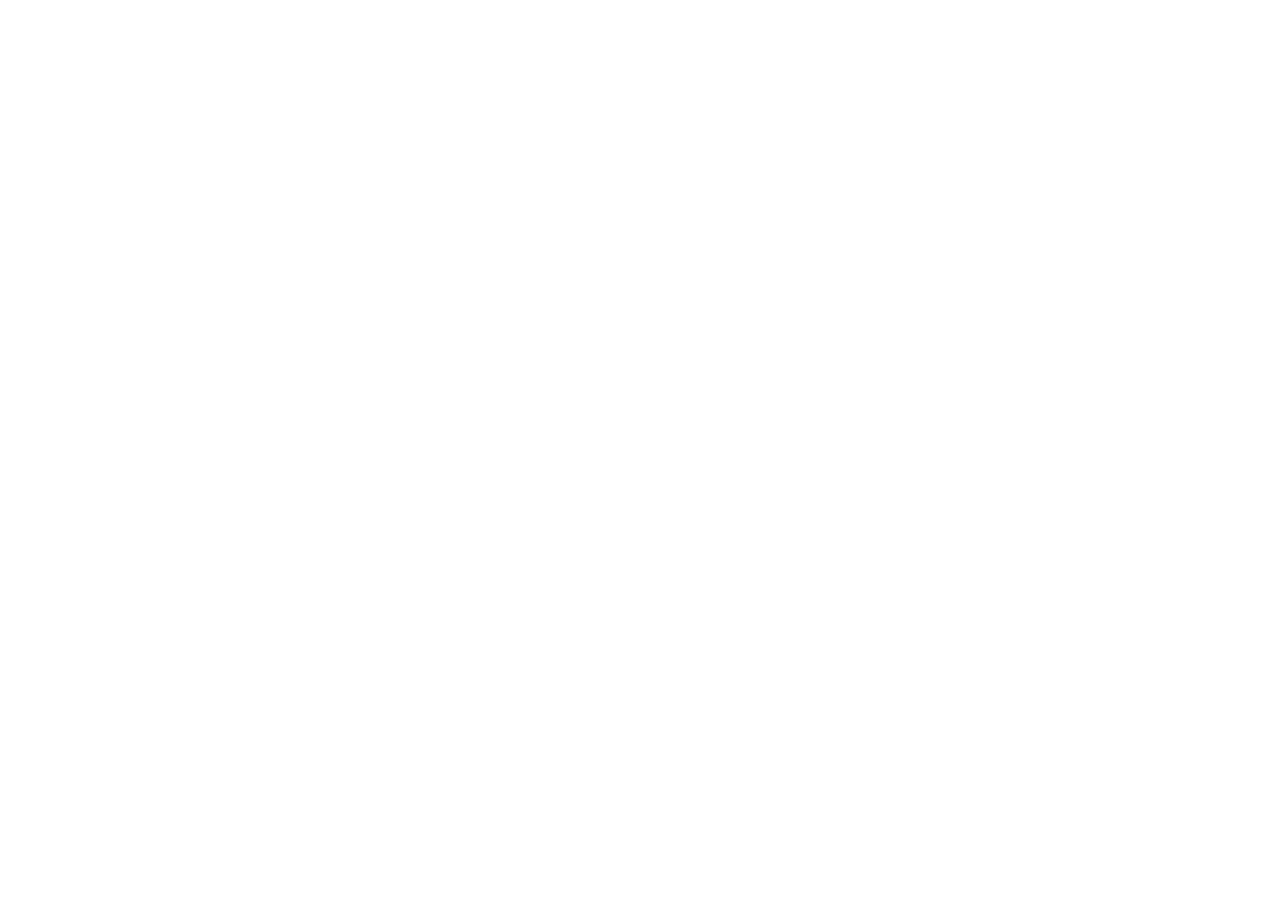
==== about-me.html @ 4abf65e6 "subsites" ====
<!DOCTYPE html>
<html lang="en">
<head>
  <meta charset="UTF-8">
  <meta name="viewport" content="width=device-width, initial-scale=1, shrink-to-fit=no">
  <meta http-equiv="x-ua-compatible" content="ie=edge">
  <title>Emotions Studio</title>
  <!-- MDB icon -->
  <link rel="icon" href="img/logo.ico" type="image/x-icon" >
  <!-- Font Awesome -->
  <link rel="stylesheet" href="https://use.fontawesome.com/releases/v5.11.2/css/all.css">
  <!-- Google Fonts Roboto -->
  <link rel="stylesheet" href="https://fonts.googleapis.com/css?family=Roboto:300,400,500,700&display=swap">
  <!-- Bootstrap core CSS -->
  <link rel="stylesheet" href="css/bootstrap.min.css">
  <!-- Material Design Bootstrap -->
  <link rel="stylesheet" href="css/mdb.min.css">
  <!-- Your custom styles (optional) -->
  <link rel="stylesheet" href="css/style.css">
</head>

  <!-- jQuery -->
  <script type="text/javascript" src="js/jquery.min.js"></script>
  <!-- Bootstrap tooltips -->
  <script type="text/javascript" src="js/popper.min.js"></script>
  <!-- Bootstrap core JavaScript -->
  <script type="text/javascript" src="js/bootstrap.min.js"></script>
  <!-- MDB core JavaScript -->
  <script type="text/javascript" src="js/mdb.min.js"></script>
  <!-- Your custom scripts (optional) -->
  <script type="text/javascript"></script>

</body>
</html>
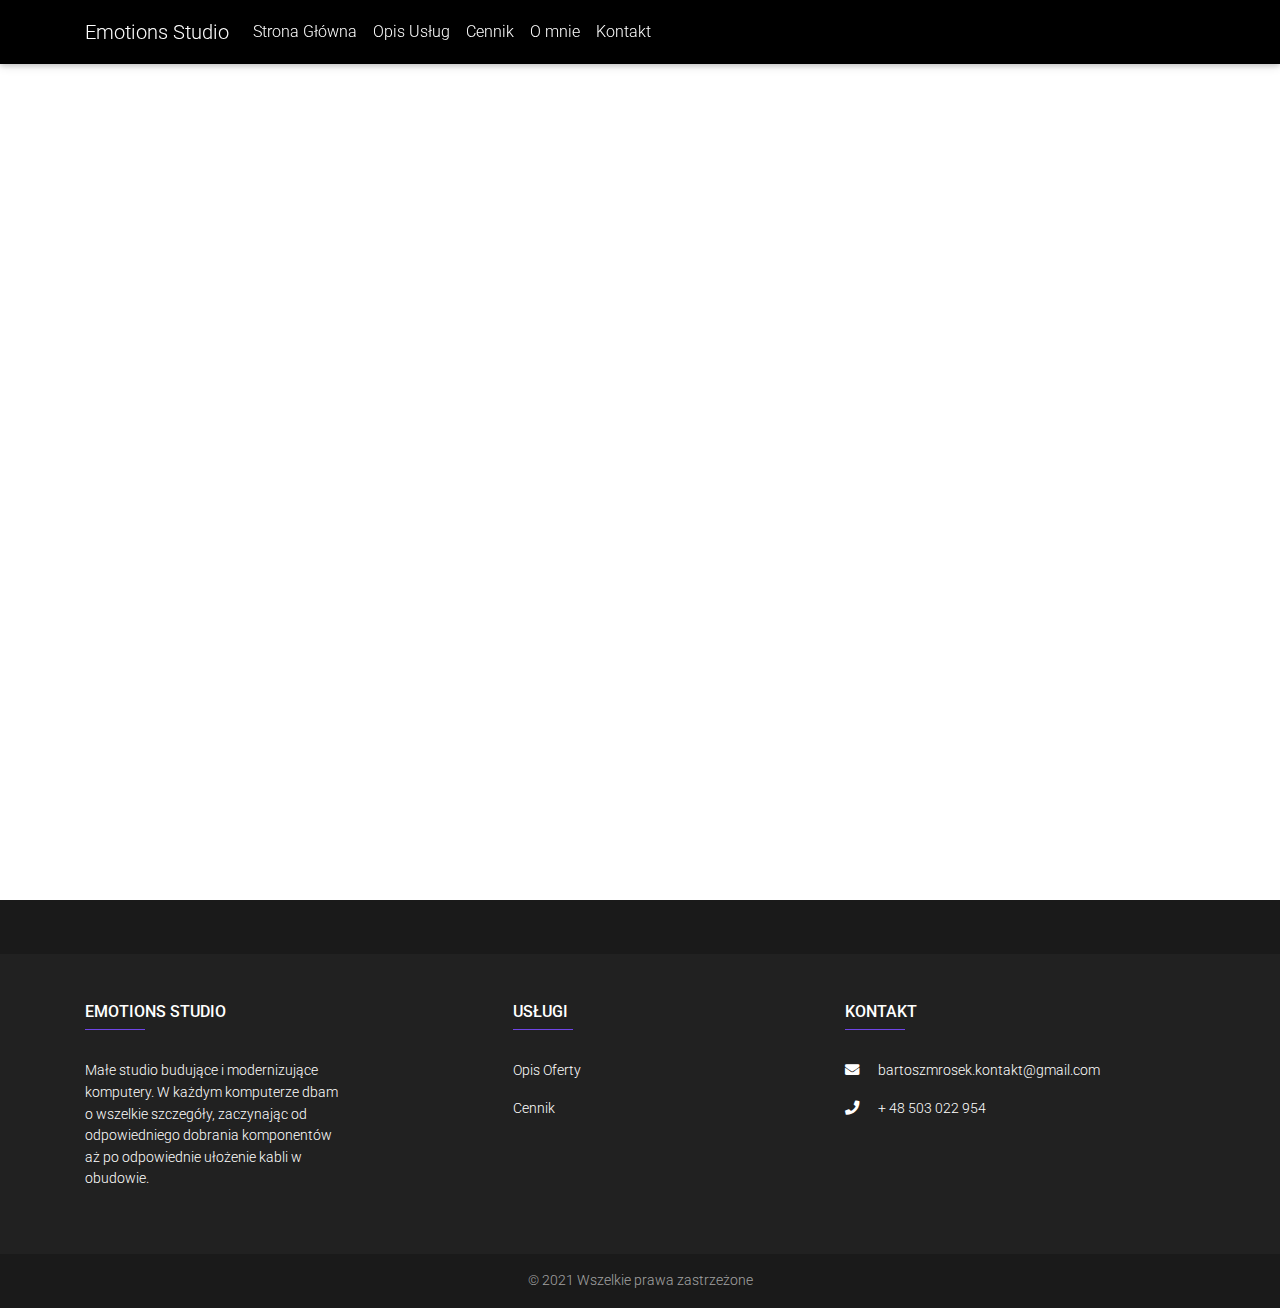
==== commit 6a261502: "theme" ====
--- a/about-me.html
+++ b/about-me.html
@@ -18,6 +18,156 @@
   <!-- Your custom styles (optional) -->
   <link rel="stylesheet" href="css/style.css">
 </head>
+<body>
+
+    <!--Main Navigation-->
+    <header>
+ 
+     <!--Navbar-->
+     
+     <!--Navbar-->
+    <nav class="navbar navbar-expand-lg navbar-dark black fixed-top scrolling-navbar">
+
+        <div class="container">
+  
+          <!-- Navbar brand -->
+          <a class="navbar-brand" href="https://emotionsstudio.tk/">Emotions Studio</a>
+  
+          <!-- Collapse button -->
+          <button class="navbar-toggler" type="button" data-toggle="collapse" data-target="#basicExampleNav"
+            aria-controls="basicExampleNav" aria-expanded="false" aria-label="Toggle navigation">
+            <span class="navbar-toggler-icon"></span>
+          </button>
+  
+          <!-- Collapsible content -->
+          <div class="collapse navbar-collapse" id="basicExampleNav">
+  
+            <!-- Links -->
+            <ul class="navbar-nav mr-auto smooth-scroll">
+                <li class="nav-item">
+                    <a class="nav-link" href="https://emotionsstudio.tk/">Strona Główna</a>
+                </li>
+                <li class="nav-item">
+                    <a class="nav-link" href="about.html">Opis Usług</a>
+                </li>
+                <li class="nav-item">
+                    <a class="nav-link" href="price-list.html">Cennik</a>
+                </li>
+                <li class="nav-item">
+                    <a class="nav-link" href="about-me.html">O mnie</a>
+                </li>
+                <li class="nav-item">
+                    <a class="nav-link" href="contact.html">Kontakt</a>
+                </li>
+            </ul>
+            <!-- Links -->
+          <!-- Collapsible content -->
+  
+        </div>
+  
+      </nav>
+      <!--/.Navbar-->
+   <!--/.Navbar-->
+   </header>
+
+   <!-- Footer -->
+   <footer class="page-footer font-small bg-dark">
+
+    <!-- Social buttons -->
+    <div class="footer-copyright">
+      <div class="container">
+        <!--Grid row-->
+        <div class="row py-3 d-flex align-items-center">
+
+          <!--Grid column-->
+          
+          <!--Grid column-->
+
+          <!--Grid column-->
+          <div class="col-md-6 col-lg-7 text-center text-md-right">
+            <!--Facebook-->
+            <a class="fb-ic ml-0">
+              <i class="fa fa-facebook white-text mr-4"></i>
+            </a>
+            <!--Twitter-->
+            <a class="tw-ic">
+              <i class="fa fa-twitter white-text mr-4"> </i>
+            </a>
+            <!--Google +-->
+            <a class="gplus-ic">
+              <i class="fa fa-google-plus white-text mr-4"> </i>
+            </a>
+            <!--Linkedin-->
+            <a class="li-ic">
+              <i class="fa fa-linkedin white-text mr-4"> </i>
+            </a>
+            <!--Instagram-->
+            <a class="ins-ic">
+              <i class="fa fa-instagram white-text mr-lg-4"> </i>
+            </a>
+          </div>
+          <!--Grid column-->
+
+        </div>
+        <!--Grid row-->
+      </div>
+    </div>
+    <!-- Social buttons -->
+
+    <!--Footer Links-->
+    <div class="container mt-5 mb-4 text-center text-md-left">
+      <div class="row mt-3">
+
+        <!--First column-->
+        <div class="col-md-3 col-lg-4 col-xl-3 mb-4">
+          <h6 class="text-uppercase font-weight-bold">
+            <strong>Emotions Studio</strong>
+          </h6>
+          <hr class="deep-purple accent-2 mb-4 mt-0 d-inline-block mx-auto" style="width: 60px;">
+          <p>Małe studio budujące i modernizujące komputery. W każdym komputerze dbam o wszelkie szczegóły, zaczynając od odpowiedniego dobrania komponentów aż po
+            odpowiednie ułożenie kabli w obudowie.
+          </p>
+        </div>
+        <!--/.First column-->
+
+        <!--Second column-->
+        <div class="col-md-2 col-lg-2 col-xl-2 mx-auto mb-4">
+          <h6 class="text-uppercase font-weight-bold">
+            <strong>Usługi</strong>
+          </h6>
+          <hr class="deep-purple accent-2 mb-4 mt-0 d-inline-block mx-auto" style="width: 60px;">
+          <p>
+            <a href="about.html">Opis Oferty</a>
+          </p>
+          <p>
+            <a href="price-list.html">Cennik</a>
+          </p>
+        </div>
+        <!--/.Second column-->
+
+        <!--Fourth column-->
+        <div class="col-md-4 col-lg-4 col-xl-4">
+          <h6 class="text-uppercase font-weight-bold">
+            <strong>Kontakt</strong>
+          </h6>
+          <hr class="deep-purple accent-2 mb-4 mt-0 d-inline-block mx-auto" style="width: 60px;">
+          <p>
+            <i class="fa fa-envelope mr-3"></i> bartoszmrosek.kontakt@gmail.com</p>
+          <p>
+            <i class="fa fa-phone mr-3"></i> + 48 503 022 954</p>
+        </div>
+        <!--/.Fourth column-->
+
+      </div>
+    </div>
+    <!--/.Footer Links-->
+
+    <!-- Copyright -->
+    <div class="footer-copyright text-center py-3">© 2021 Wszelkie prawa zastrzeżone
+    </div>
+    <!-- Copyright -->
+
+  </footer>
 
   <!-- jQuery -->
   <script type="text/javascript" src="js/jquery.min.js"></script>
--- a/css/style.css
+++ b/css/style.css
@@ -14,15 +14,15 @@
 }
 
 .top-nav-collapse {
-    background-color: #212121;
+    background-color: #000000;
   }
   @media (max-width: 768px) {
     .navbar:not(.top-nav-collapse) {
-      background-color: #212121;
+      background-color: #000000;
     }
   }
   @media (min-width: 800px) and (max-width: 850px) {
     .navbar:not(.top-nav-collapse) {
-      background-color: #212121 ;
+      background-color: #000000 ;
     }
   }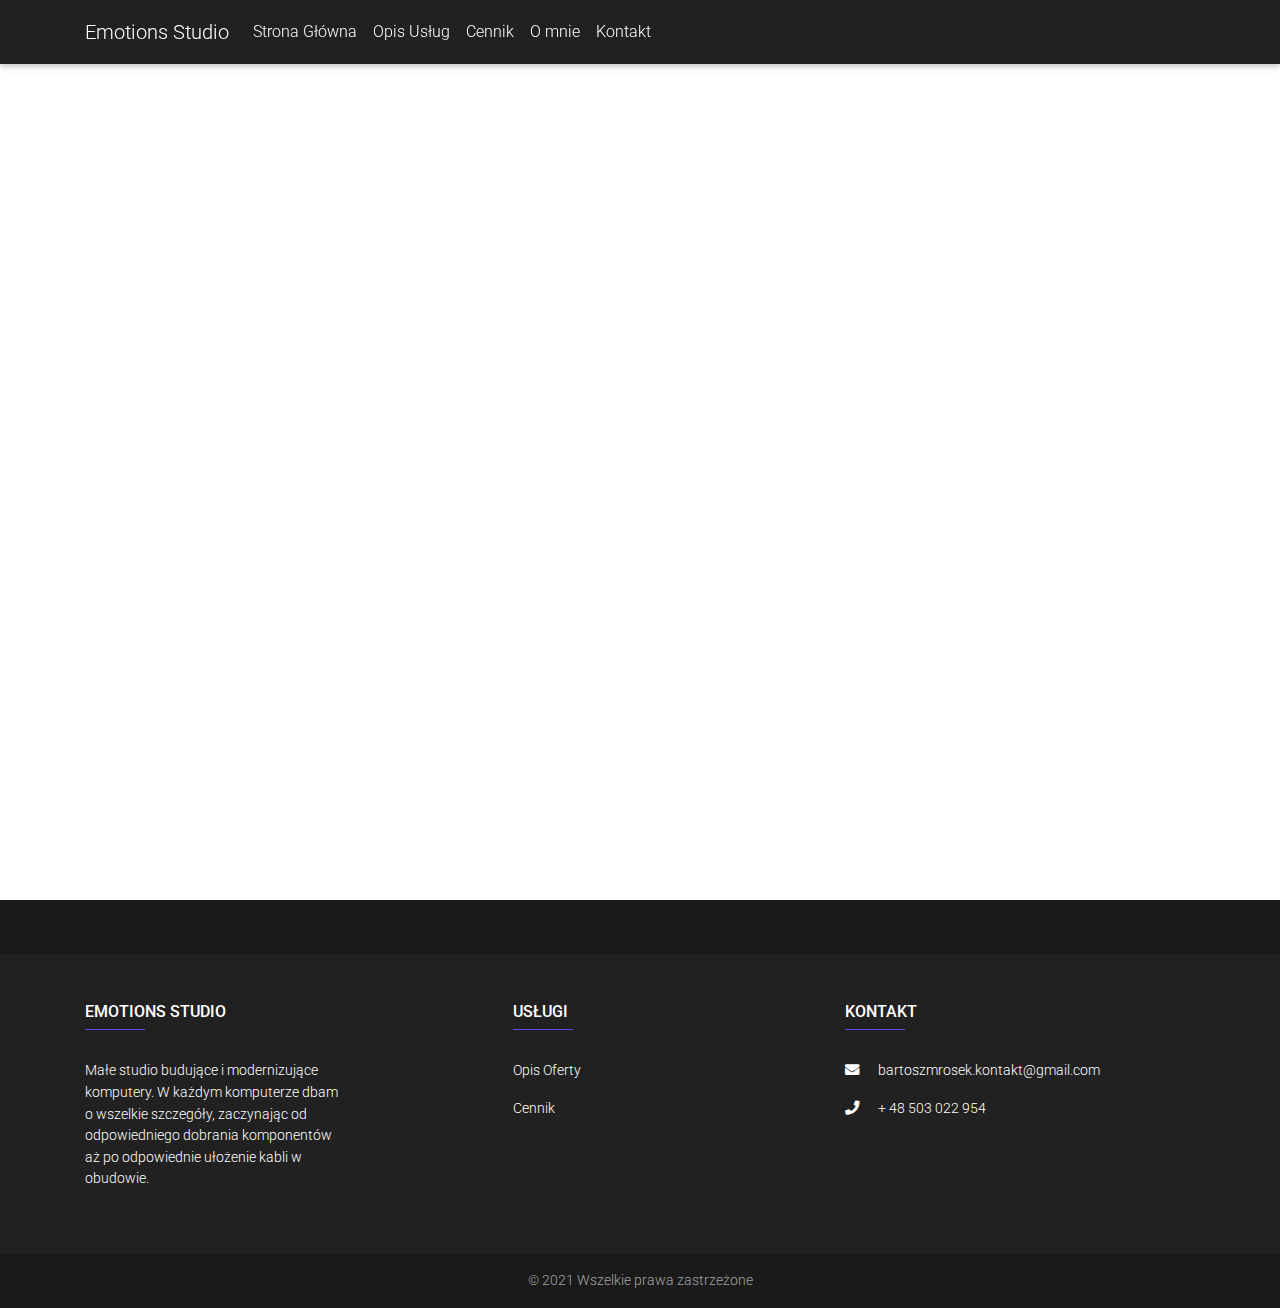
==== commit 1ab3efaf: "furhter update in theme" ====
--- a/about-me.html
+++ b/about-me.html
@@ -26,7 +26,7 @@
      <!--Navbar-->
      
      <!--Navbar-->
-    <nav class="navbar navbar-expand-lg navbar-dark black fixed-top scrolling-navbar">
+    <nav class="navbar navbar-expand-lg navbar-dark bg-dark fixed-top scrolling-navbar">
 
         <div class="container">
   
--- a/css/style.css
+++ b/css/style.css
@@ -14,15 +14,15 @@
 }
 
 .top-nav-collapse {
-    background-color: #000000;
+    background-color: #212121;
   }
   @media (max-width: 768px) {
     .navbar:not(.top-nav-collapse) {
-      background-color: #000000;
+      background-color: #212121;
     }
   }
   @media (min-width: 800px) and (max-width: 850px) {
     .navbar:not(.top-nav-collapse) {
-      background-color: #000000 ;
+      background-color: #212121 ;
     }
   }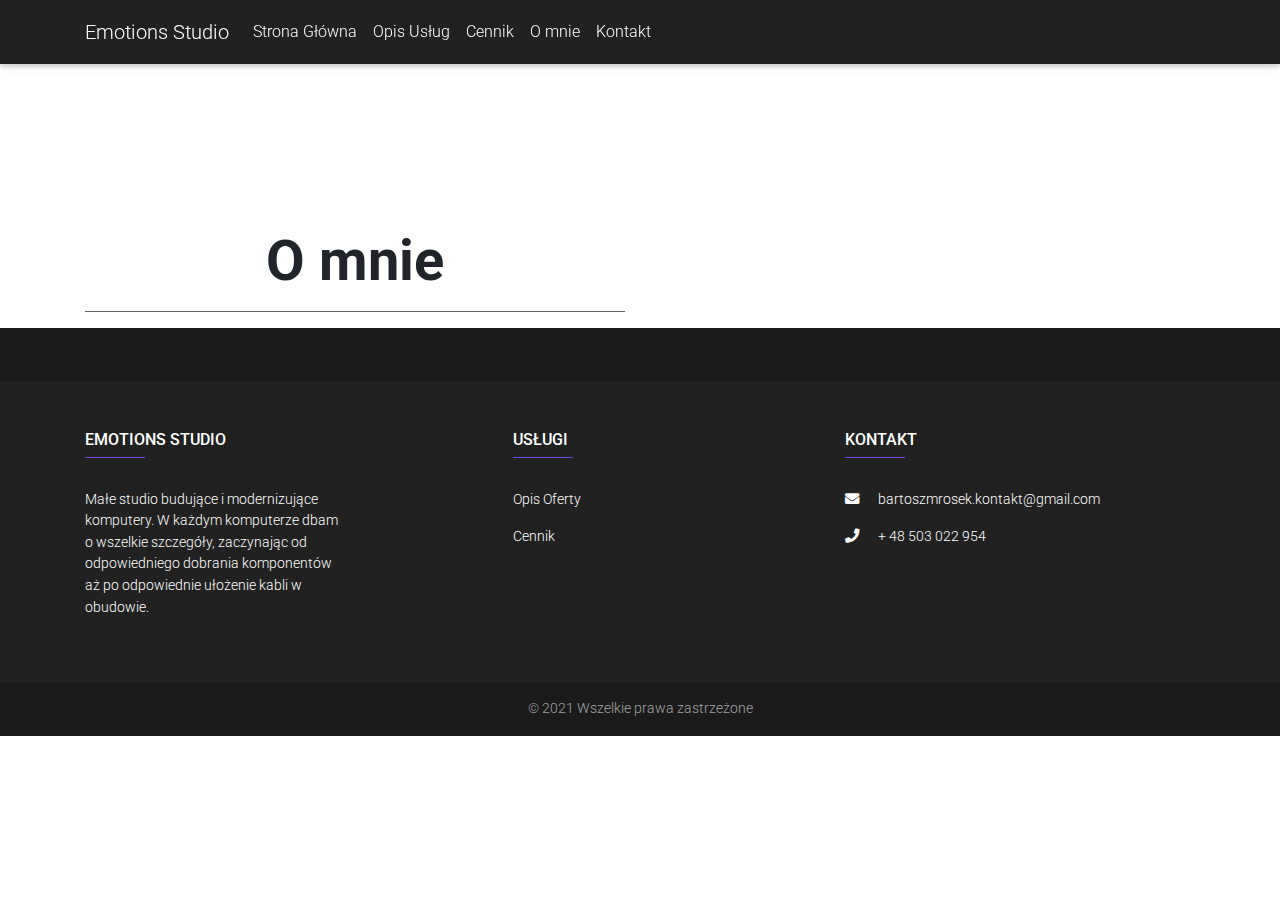
==== commit 7a0bb88e: "123" ====
--- a/about-me.html
+++ b/about-me.html
@@ -21,7 +21,7 @@
 <body>
 
     <!--Main Navigation-->
-    <header>
+    <header id="headerRest">
  
      <!--Navbar-->
      
@@ -43,7 +43,7 @@
           <div class="collapse navbar-collapse" id="basicExampleNav">
   
             <!-- Links -->
-            <ul class="navbar-nav mr-auto smooth-scroll">
+            <ul class="navbar-nav smooth-scroll">
                 <li class="nav-item">
                     <a class="nav-link" href="https://emotionsstudio.tk/">Strona Główna</a>
                 </li>
@@ -69,6 +69,20 @@
       <!--/.Navbar-->
    <!--/.Navbar-->
    </header>
+   
+   <main class="mt-12 my-12 mx-12">
+    <div class="container">
+        <div class="row text-center">
+            <div class="col-md-6">
+                <h2 class="display-4 font-weight-bold pt-5 mb-2">O mnie </h2>
+                <hr class="hr-dark">
+            </div>
+            <div class="col-md-6">
+                
+            </div>
+        </div>
+    </div>
+   </main>
 
    <!-- Footer -->
    <footer class="page-footer font-small bg-dark">
@@ -93,7 +107,7 @@
             <a class="tw-ic">
               <i class="fa fa-twitter white-text mr-4"> </i>
             </a>
-            <!--Google +-->
+            <!--G oogle +-->
             <a class="gplus-ic">
               <i class="fa fa-google-plus white-text mr-4"> </i>
             </a>
--- a/css/style.css
+++ b/css/style.css
@@ -1,8 +1,16 @@
 html,
 body,
-header,
+#headerIndex,
 #intro {
     height: 100%;
+}
+
+#headerRest{
+  height: 20%;
+}
+
+#mainContainer{
+  height: 60%;
 }
 
 #intro {
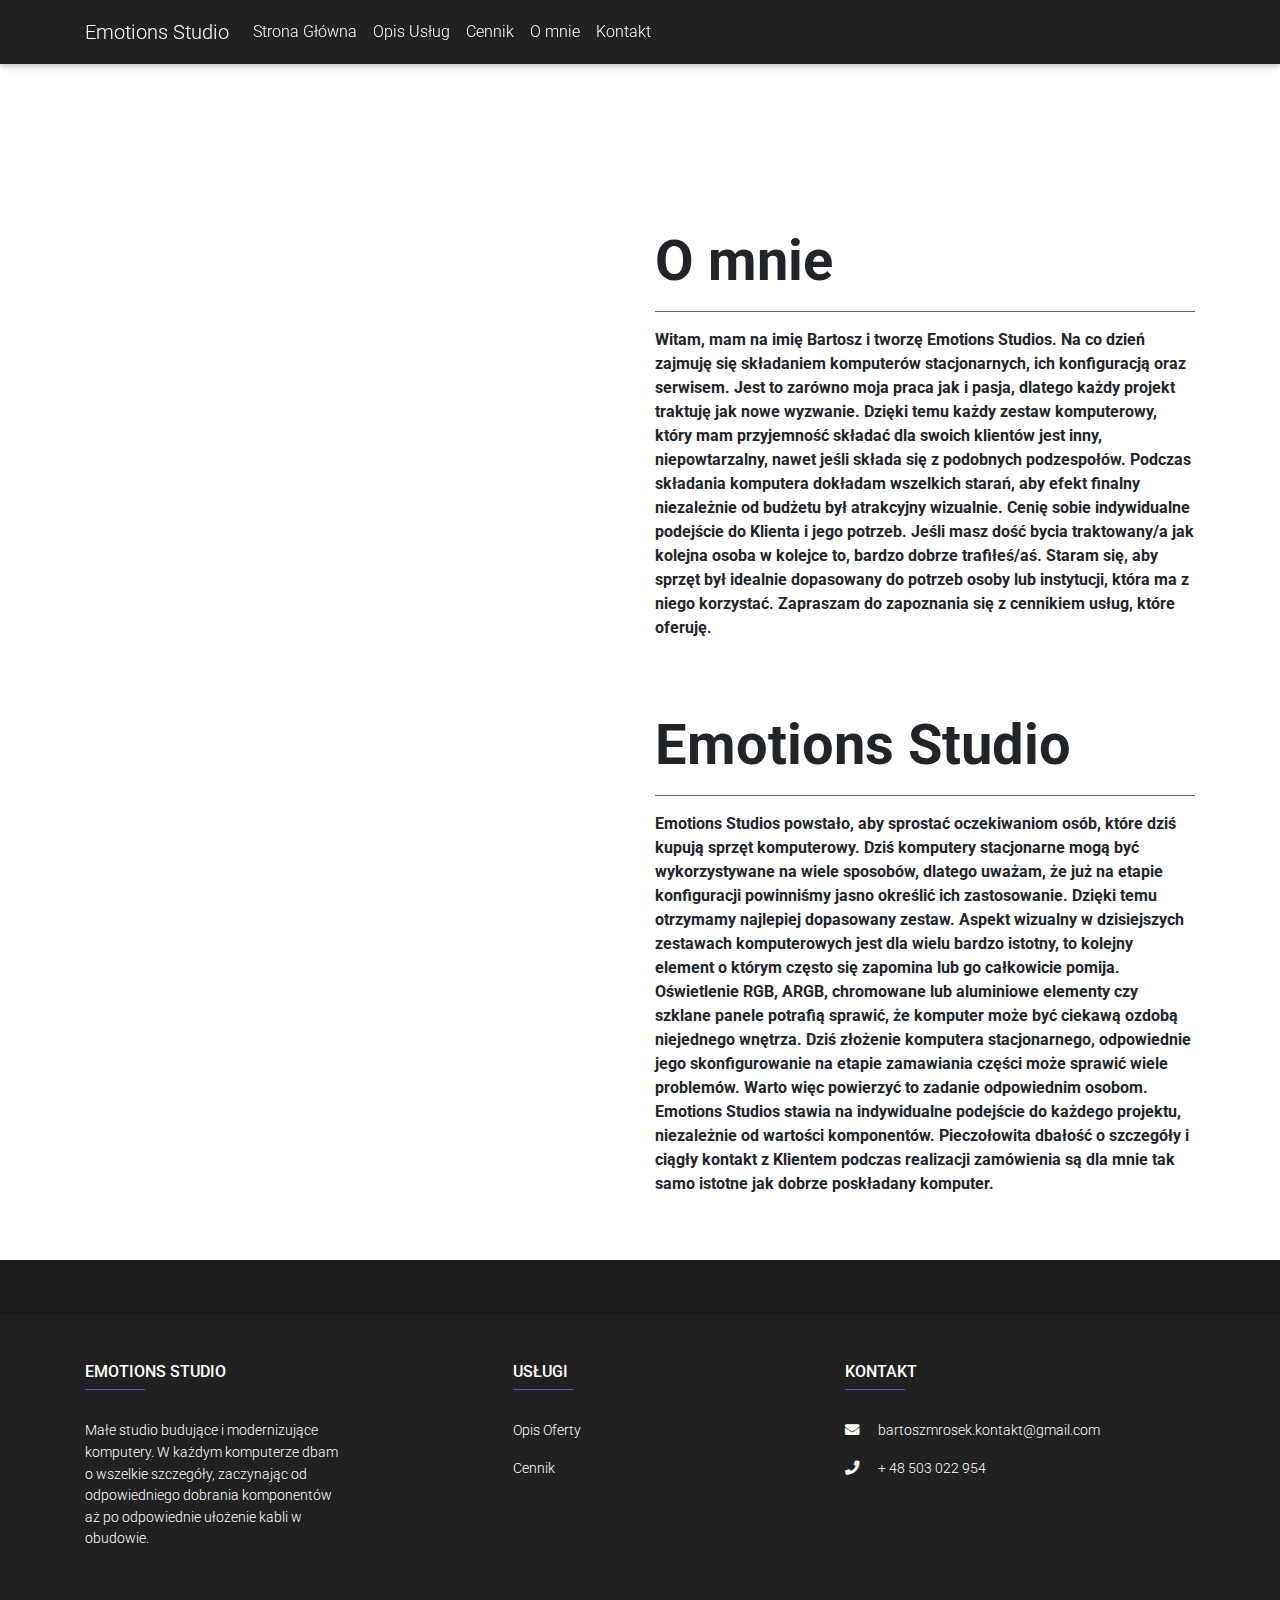
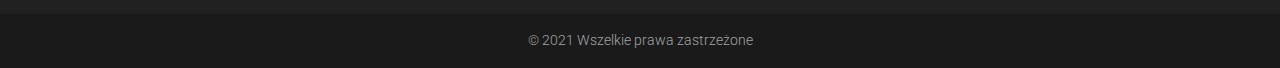
==== commit 8cd305e2: "1" ====
--- a/about-me.html
+++ b/about-me.html
@@ -70,15 +70,30 @@
    <!--/.Navbar-->
    </header>
    
-   <main class="mt-12 my-12 mx-12">
+   <main class="mt-12 my-12 mx-12" style="height: 120%;">
     <div class="container">
-        <div class="row text-center">
+        <div class="row text-md-left">
             <div class="col-md-6">
-                <h2 class="display-4 font-weight-bold pt-5 mb-2">O mnie </h2>
-                <hr class="hr-dark">
             </div>
-            <div class="col-md-6">
-                
+            <div class="col-md-6 font-weight-bold">
+              <h2 class="display-4 font-weight-bold pt-5 mb-2">O mnie </h2>
+              <hr class="hr-dark">  
+              Witam, mam na imię Bartosz i tworzę Emotions Studios. Na co dzień zajmuję się składaniem komputerów stacjonarnych, ich konfiguracją oraz serwisem.
+              Jest to zarówno moja praca jak i pasja, dlatego każdy projekt traktuję jak nowe wyzwanie. Dzięki temu każdy zestaw komputerowy,
+              który mam przyjemność składać dla swoich klientów jest inny, niepowtarzalny, nawet jeśli składa się z podobnych podzespołów.
+              Podczas składania komputera dokładam wszelkich starań, aby efekt finalny niezależnie od budżetu był atrakcyjny wizualnie.
+              Cenię sobie indywidualne podejście do Klienta i jego potrzeb. Jeśli masz dość bycia traktowany/a jak kolejna osoba w kolejce to, bardzo dobrze trafiłeś/aś.
+              Staram się, aby sprzęt był idealnie dopasowany do potrzeb osoby lub instytucji, która ma z niego korzystać. Zapraszam do zapoznania się z cennikiem usług, które oferuję.<br><br>
+              <h2 class="display-4 font-weight-bold pt-5 mb-2">Emotions Studio </h2><hr class="hr-dark">
+              Emotions Studios powstało, aby sprostać oczekiwaniom osób, które dziś kupują sprzęt komputerowy.
+              Dziś komputery stacjonarne mogą być wykorzystywane na wiele sposobów, dlatego uważam, że już na etapie konfiguracji powinniśmy jasno określić ich zastosowanie.
+              Dzięki temu otrzymamy najlepiej dopasowany zestaw. Aspekt wizualny w dzisiejszych zestawach komputerowych jest dla wielu bardzo istotny,
+              to kolejny element o którym często się zapomina lub go całkowicie pomija. Oświetlenie RGB, ARGB,
+              chromowane lub aluminiowe elementy czy szklane panele potrafią sprawić, że komputer może być ciekawą ozdobą niejednego wnętrza.
+              Dziś złożenie komputera stacjonarnego, odpowiednie jego skonfigurowanie na etapie zamawiania części może sprawić wiele problemów.
+              Warto więc powierzyć to zadanie odpowiednim osobom. Emotions Studios stawia na indywidualne podejście do każdego projektu,
+              niezależnie od wartości komponentów.
+              Pieczołowita dbałość o szczegóły i ciągły kontakt z Klientem podczas realizacji zamówienia są dla mnie tak samo istotne jak dobrze poskładany komputer.
             </div>
         </div>
     </div>
--- a/css/style.css
+++ b/css/style.css
@@ -33,4 +33,20 @@
     .navbar:not(.top-nav-collapse) {
       background-color: #212121 ;
     }
-  }+  }
+  .lH{
+    line-height: 72px;
+  }
+  .map-container{
+    overflow:hidden;
+    padding-bottom:56.25%;
+    position:relative;
+    height:0;
+    }
+    .map-container iframe{
+    left:0;
+    top:0;
+    height:100%;
+    width:100%;
+    position:absolute;
+    }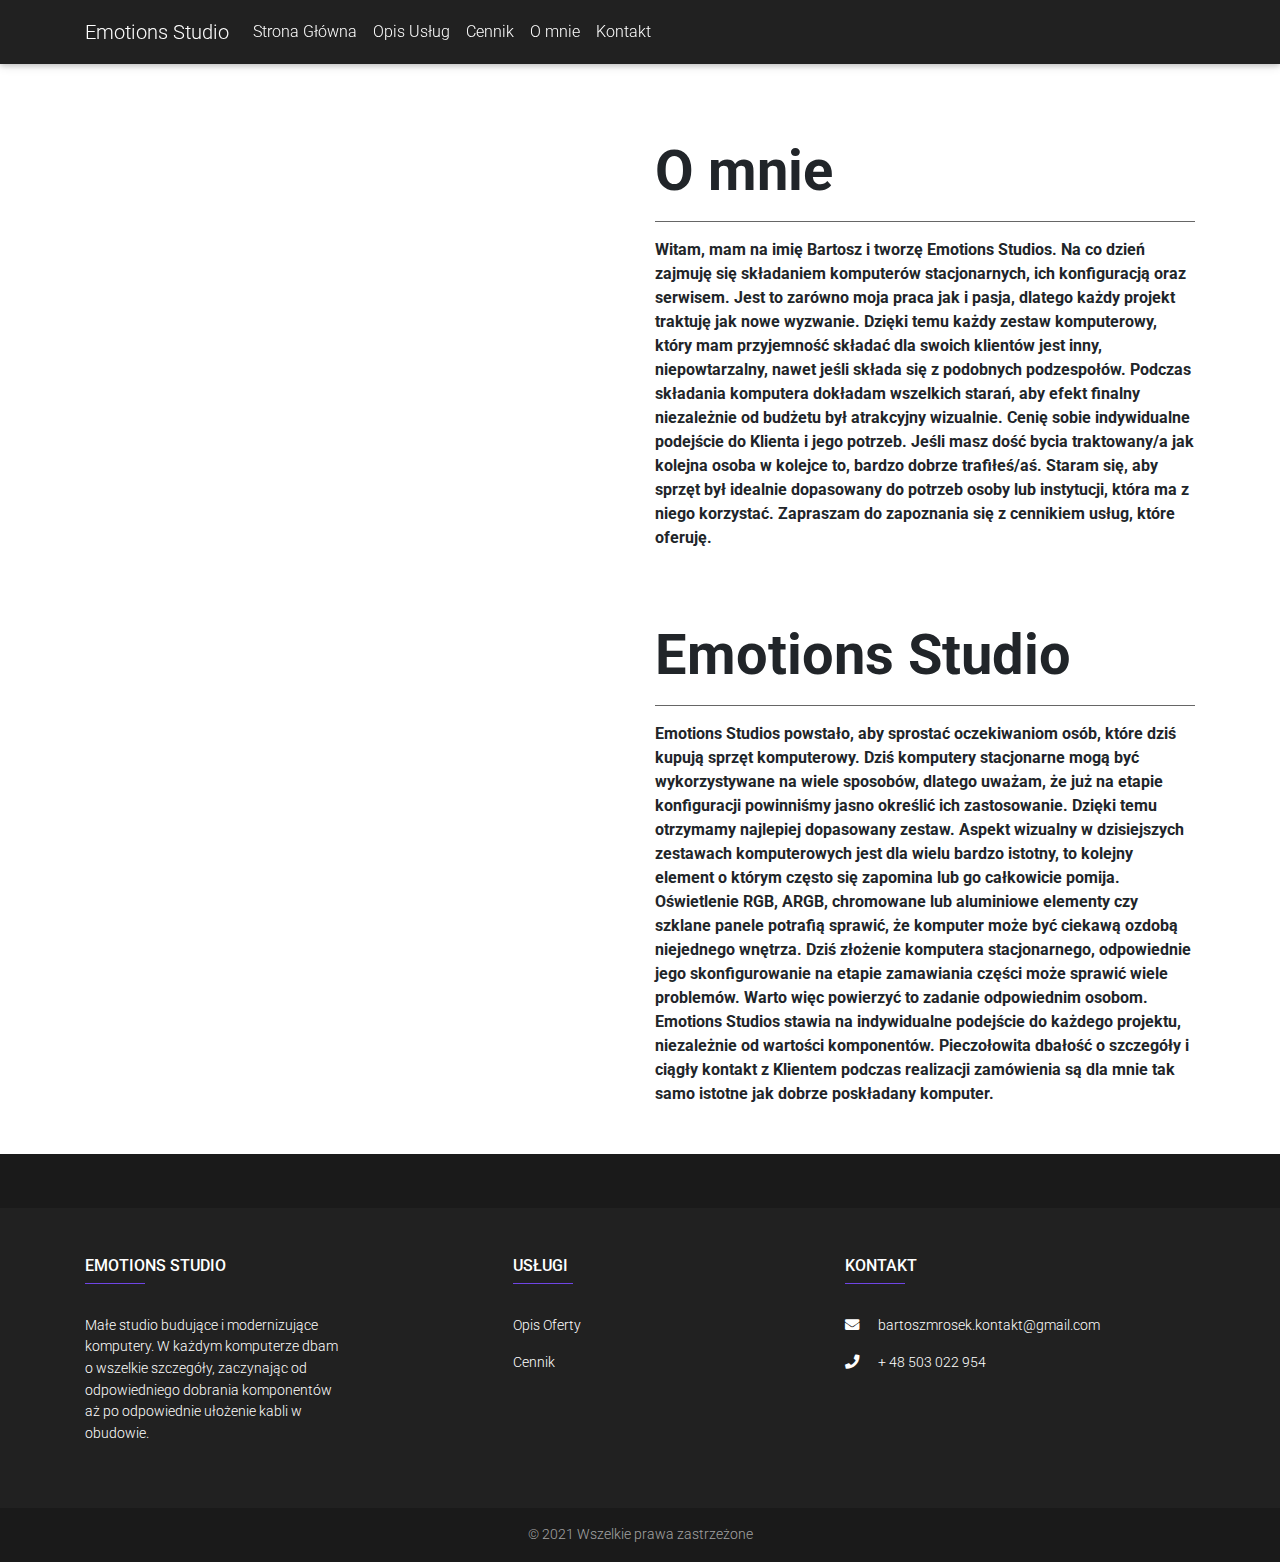
==== commit 433c4266: "123" ====
--- a/about-me.html
+++ b/about-me.html
@@ -70,7 +70,7 @@
    <!--/.Navbar-->
    </header>
    
-   <main class="mt-12 my-12 mx-12" style="height: 120%;">
+   <main class="mt-12 my-12 mx-12">
     <div class="container">
         <div class="row text-md-left">
             <div class="col-md-6">
@@ -100,7 +100,7 @@
    </main>
 
    <!-- Footer -->
-   <footer class="page-footer font-small bg-dark">
+   <footer class="page-footer font-small bg-dark mt-5">
 
     <!-- Social buttons -->
     <div class="footer-copyright">
--- a/css/style.css
+++ b/css/style.css
@@ -6,7 +6,7 @@
 }
 
 #headerRest{
-  height: 20%;
+  height: 10%;
 }
 
 #mainContainer{
